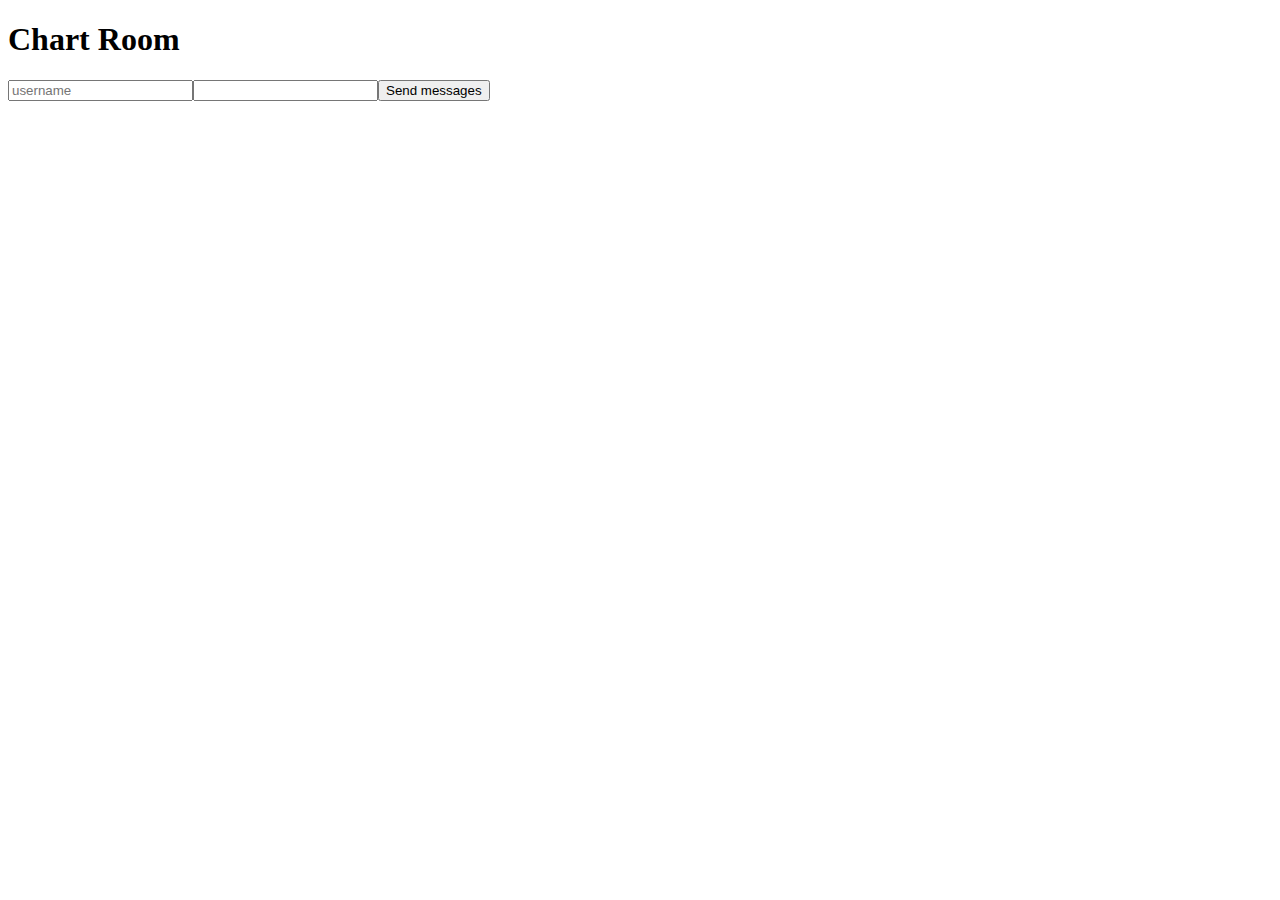
==== public/index.html @ db84c540 "first commit" ====
<!DOCTYPE html>
<html>
<head>
	<meta charset='utf-8'>
    <title>Chart Room</title>
    <script src = "jquery.js"></script>
    <script src = "/socket.io/socket.io.js"></script>
    <script src = "main.js"></script>
</head>
<body>
    <h1>Chart Room</h1>
    <input id = 'name' placeholder="username"><input type="text" id="input" onkeydown="if(event.keyCode==13){document.getElementById('button').click();return false;}" /><button id="button">Send messages</button>
    
</body>
</html>
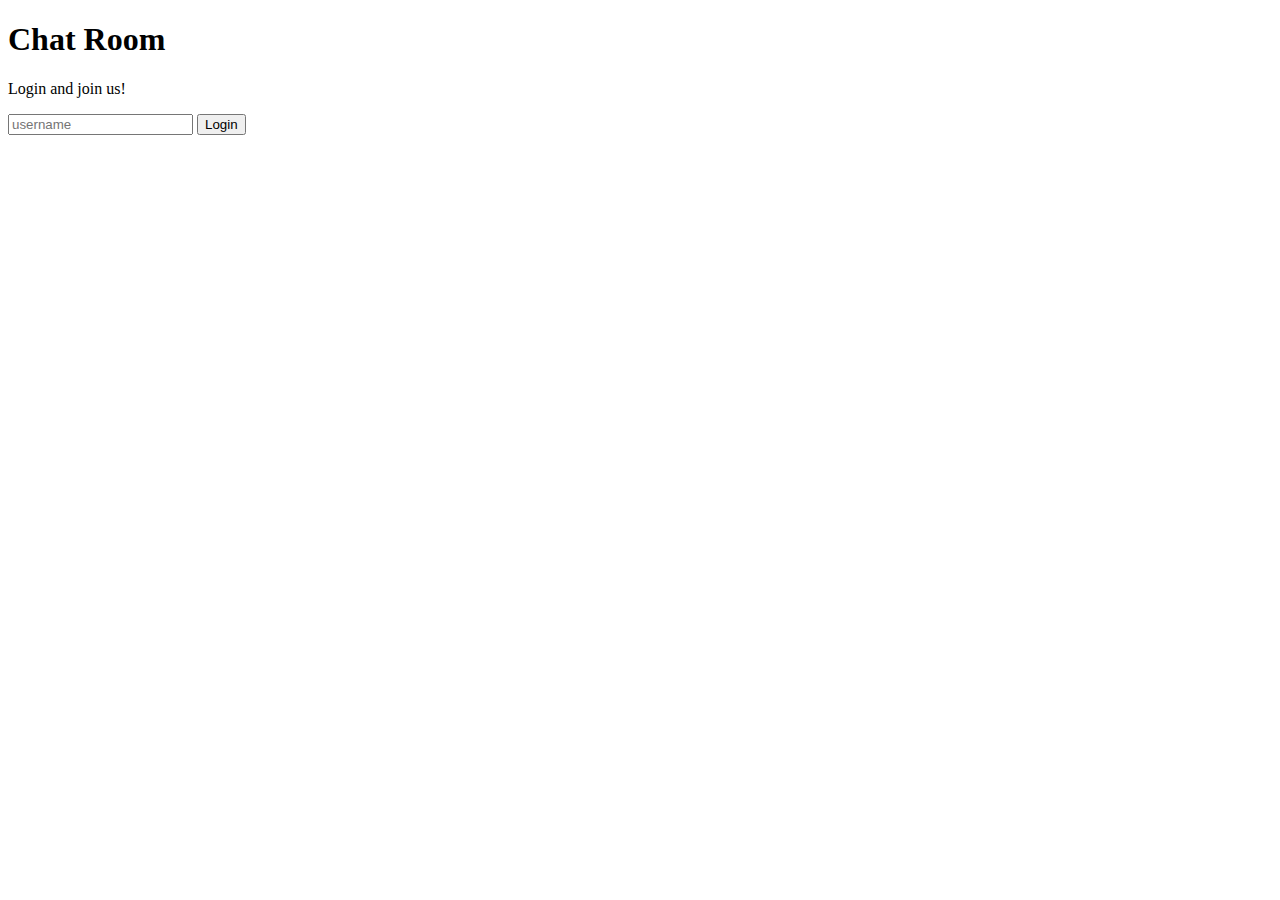
==== commit 5f486c2b: "init" ====
--- a/public/index.html
+++ b/public/index.html
@@ -2,14 +2,26 @@
 <html>
 <head>
 	<meta charset='utf-8'>
-    <title>Chart Room</title>
+    <title>Chat Room</title>
     <script src = "jquery.js"></script>
     <script src = "/socket.io/socket.io.js"></script>
     <script src = "main.js"></script>
 </head>
 <body>
-    <h1>Chart Room</h1>
-    <input id = 'name' placeholder="username"><input type="text" id="input" onkeydown="if(event.keyCode==13){document.getElementById('button').click();return false;}" /><button id="button">Send messages</button>
+    <h1>Chat Room</h1>
+    <div id = 'dname'>
+    	<p>Login and join us!</p>
+    	<input id = 'name' placeholder="username" onkeydown="if(event.keyCode==13){document.getElementById('login').click();return false;}"></input>
+    	<button id="login">Login</button>
+	</div>
+	<div id='dinput'>
+		<p id = 'curuser'>Current user: </p>
+	    <input type="text" id="input" onkeydown="if(event.keyCode==13){document.getElementById('button').click();return false;}"></input><br>
+	    <button id="button">Send messages</button>
+	</div>
+
+	<div id='content'>
+	</div>
     
 </body>
 </html>
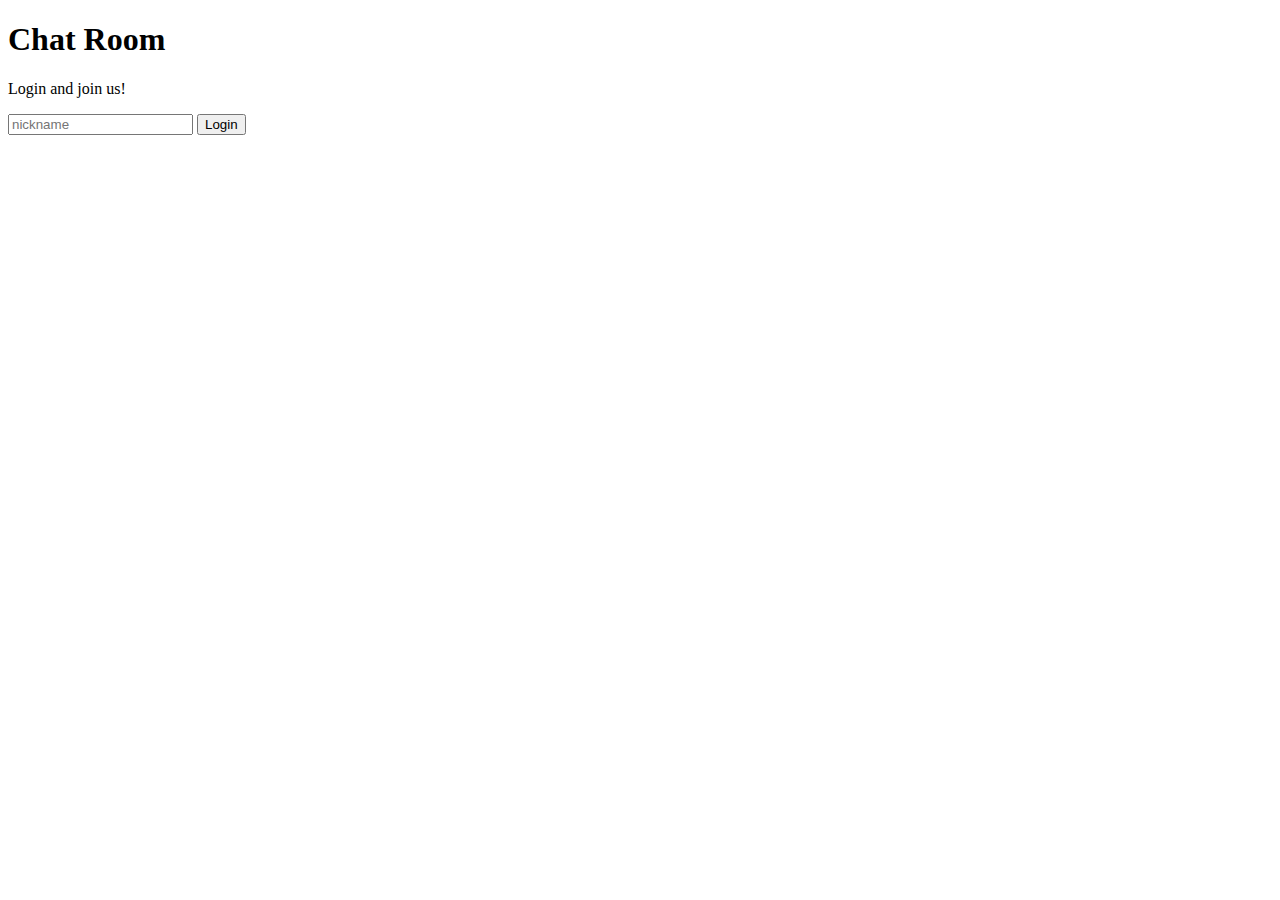
==== commit cb071f18: "show user num" ====
--- a/public/index.html
+++ b/public/index.html
@@ -11,11 +11,12 @@
     <h1>Chat Room</h1>
     <div id = 'dname'>
     	<p>Login and join us!</p>
-    	<input id = 'name' placeholder="username" onkeydown="if(event.keyCode==13){document.getElementById('login').click();return false;}"></input>
+    	<input id = 'name' placeholder="nickname" onkeydown="if(event.keyCode==13){document.getElementById('login').click();return false;}"></input>
     	<button id="login">Login</button>
 	</div>
 	<div id='dinput'>
-		<p id = 'curuser'>Current user: </p>
+		<p id = 'userNum'>Online user number: </p>
+		<p id = 'curuser'>Your nickname: </p>
 	    <input type="text" id="input" onkeydown="if(event.keyCode==13){document.getElementById('button').click();return false;}"></input><br>
 	    <button id="button">Send messages</button>
 	</div>
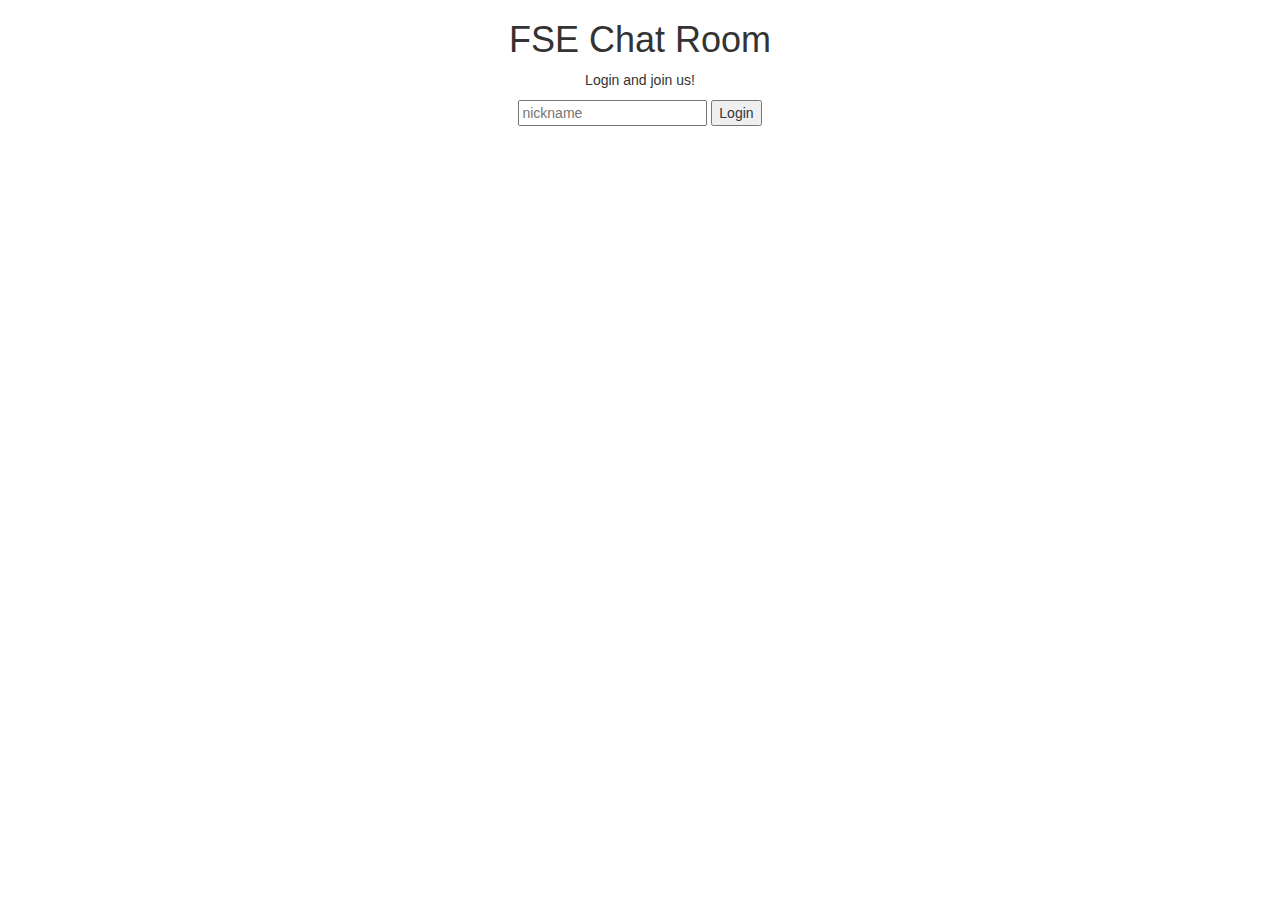
==== commit 3fa782d6: "first version" ====
--- a/public/index.html
+++ b/public/index.html
@@ -3,25 +3,26 @@
 <head>
 	<meta charset='utf-8'>
     <title>Chat Room</title>
-    <script src = "jquery.js"></script>
+    <script src = "http://code.jquery.com/jquery-1.9.1.js"></script>
     <script src = "/socket.io/socket.io.js"></script>
     <script src = "main.js"></script>
+    <script src = "bootstrap.js"></script>
+    <link rel="stylesheet" type="text/css" href="bootstrap.css">
 </head>
 <body>
-    <h1>Chat Room</h1>
-    <div id = 'dname'>
+    <h1 style="text-align:center">FSE Chat Room</h1>
+    <div id = 'dname' style="text-align:center">
     	<p>Login and join us!</p>
     	<input id = 'name' placeholder="nickname" onkeydown="if(event.keyCode==13){document.getElementById('login').click();return false;}"></input>
     	<button id="login">Login</button>
 	</div>
-	<div id='dinput'>
-		<p id = 'userNum'>Online user number: </p>
-		<p id = 'curuser'>Your nickname: </p>
-	    <input type="text" id="input" onkeydown="if(event.keyCode==13){document.getElementById('button').click();return false;}"></input><br>
-	    <button id="button">Send messages</button>
+	<div id='dinput' style='text-align:center'>
+		<p id = 'userNum' style="font-size:small">Online user number:</p>
+		<p id = 'curuser'style="font-size:small">Your nickname: </p>
+	    <input type="text" id="input" placeholder="Say something here." onkeydown="if(event.keyCode==13){document.getElementById('button').click();return false;}" style = 'width:600px'></input>
+	    <button style= "background-color:royalblue; width:120px" id="button">Send messages</button>
 	</div>
-
-	<div id='content'>
+	<div id='content' style='border:3px solid #000;word-wrap:break-word;word-break:break-all;overflow: auto;width:750px; height:600px;margin-left: auto; margin-right: auto'>
 	</div>
     
 </body>
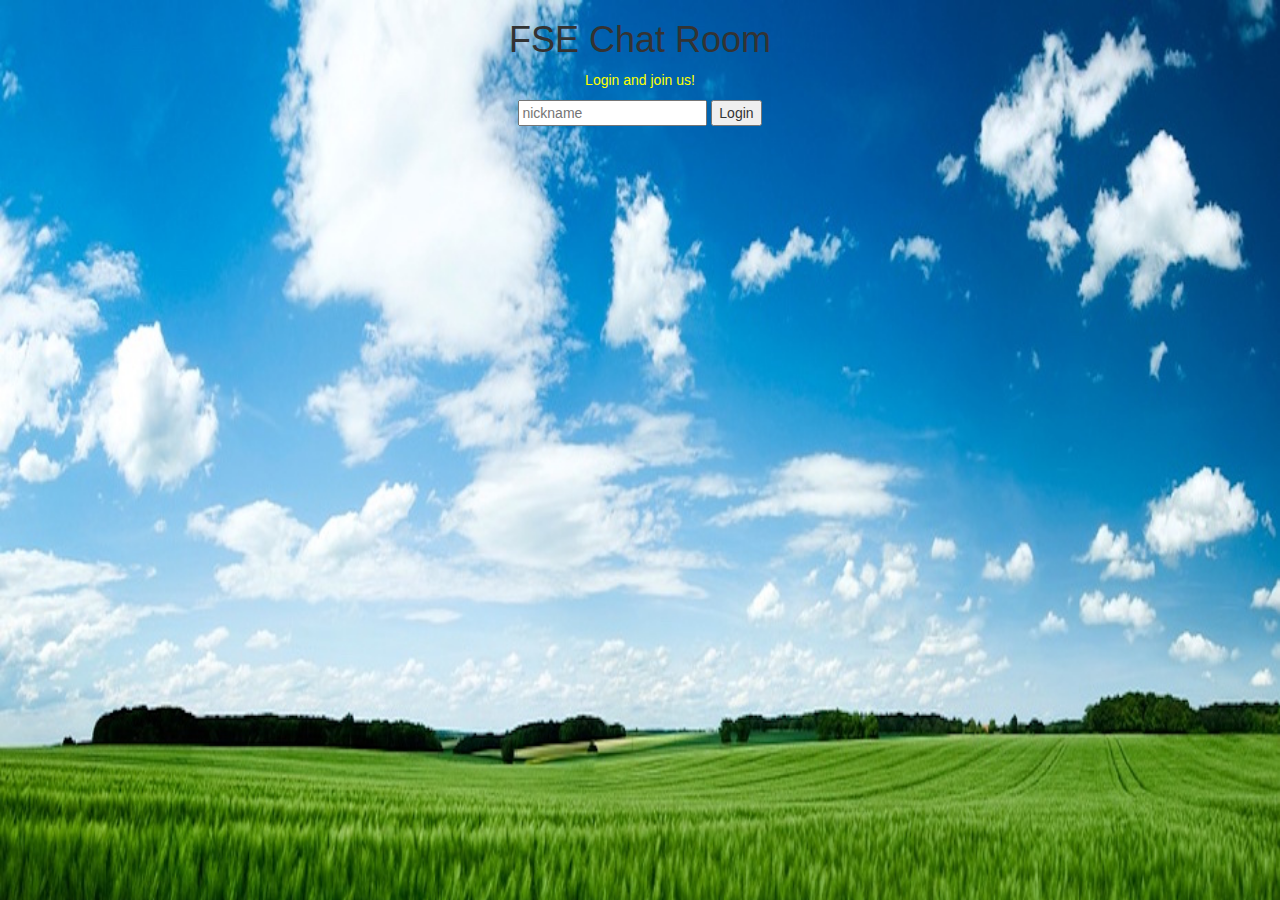
==== commit f3d4a937: "add background picture" ====
--- a/public/index.html
+++ b/public/index.html
@@ -1,5 +1,5 @@
 <!DOCTYPE html>
-<html>
+<html lang="zh-CN">
 <head>
 	<meta charset='utf-8'>
     <title>Chat Room</title>
@@ -9,21 +9,27 @@
     <script src = "bootstrap.js"></script>
     <link rel="stylesheet" type="text/css" href="bootstrap.css">
 </head>
-<body>
+<body style="background-color:yellow; background-image:url(scenery.jpeg);background-size:cover;background-repeat:no-repeat">
     <h1 style="text-align:center">FSE Chat Room</h1>
+    
     <div id = 'dname' style="text-align:center">
-    	<p>Login and join us!</p>
+    	<p style="color:yellow">Login and join us!</p>
     	<input id = 'name' placeholder="nickname" onkeydown="if(event.keyCode==13){document.getElementById('login').click();return false;}"></input>
     	<button id="login">Login</button>
-	</div>
+    </div>
+
+    
+
 	<div id='dinput' style='text-align:center'>
-		<p id = 'userNum' style="font-size:small">Online user number:</p>
-		<p id = 'curuser'style="font-size:small">Your nickname: </p>
-	    <input type="text" id="input" placeholder="Say something here." onkeydown="if(event.keyCode==13){document.getElementById('button').click();return false;}" style = 'width:600px'></input>
+		<p id = 'userNum' style="font-size:small;color:yellow">Online user number:</p>
+		<p id = 'curuser'style="font-size:small;color:yellow">Your nickname: </p>
+        <input type=button value="Log Out" onclick="location.reload()" style="background-color:red">   <input type="text" id="input" placeholder="Say something here." onkeydown="if(event.keyCode==13){document.getElementById('button').click();return false;}" style = 'width:600px'></input>
 	    <button style= "background-color:royalblue; width:120px" id="button">Send messages</button>
 	</div>
-	<div id='content' style='border:3px solid #000;word-wrap:break-word;word-break:break-all;overflow: auto;width:750px; height:600px;margin-left: auto; margin-right: auto'>
+	<div id='content' style='border:3px solid #000;word-wrap:break-word;word-break:break-all;overflow:auto;width:790px; height:600px;margin-left: auto; margin-right: auto;background-color:lightcyan'>
 	</div>
+
+
     
 </body>
 </html>
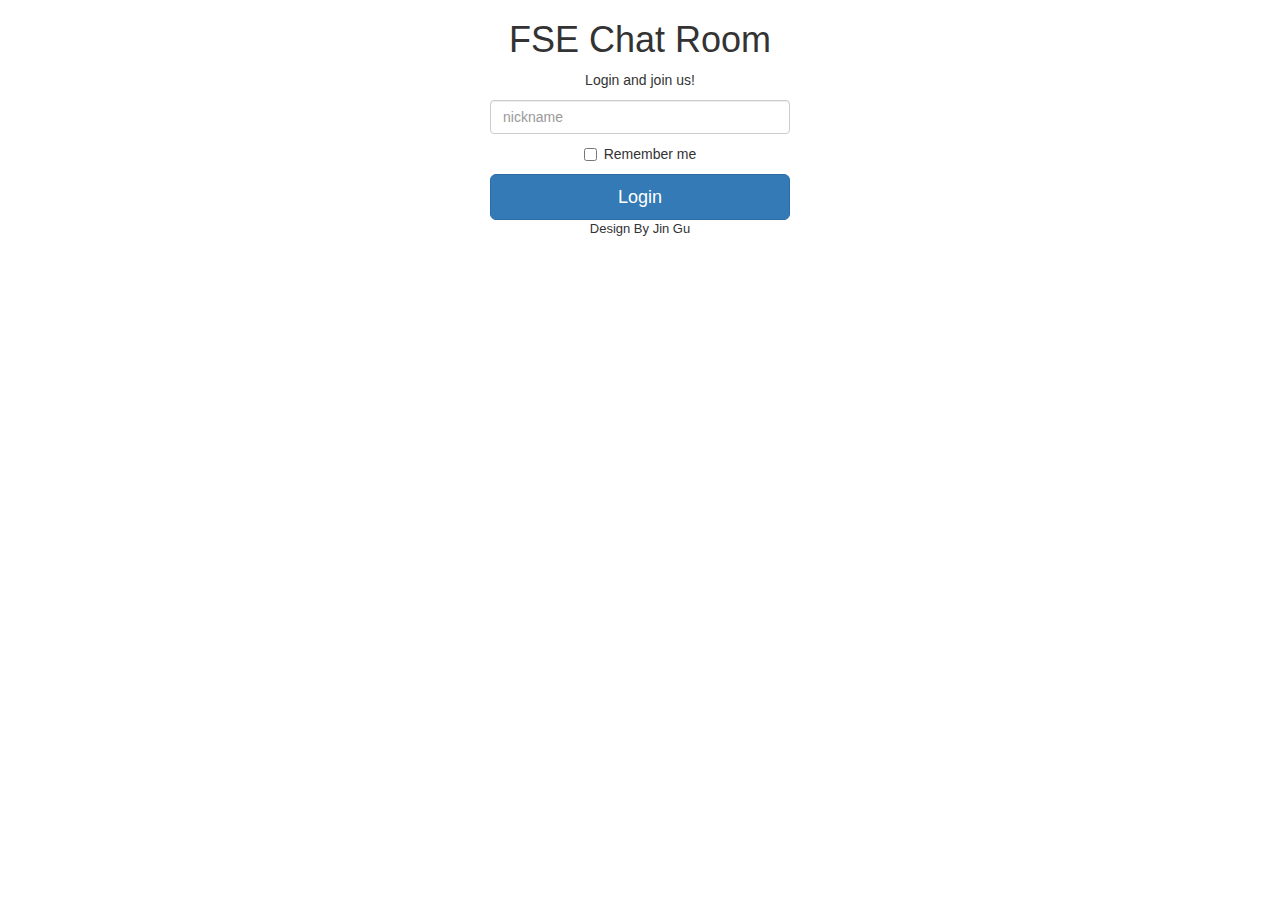
==== commit 871e7868: "use bootstarp" ====
--- a/public/index.html
+++ b/public/index.html
@@ -1,7 +1,7 @@
 <!DOCTYPE html>
 <html lang="zh-CN">
 <head>
-	<meta charset='utf-8'>
+    <meta charset='utf-8'>
     <title>Chat Room</title>
     <script src = "http://code.jquery.com/jquery-1.9.1.js"></script>
     <script src = "/socket.io/socket.io.js"></script>
@@ -9,27 +9,37 @@
     <script src = "bootstrap.js"></script>
     <link rel="stylesheet" type="text/css" href="bootstrap.css">
 </head>
-<body style="background-color:yellow; background-image:url(scenery.jpeg);background-size:cover;background-repeat:no-repeat">
+<body>
     <h1 style="text-align:center">FSE Chat Room</h1>
+        <div id = 'dname' style="text-align:center">
+            <p>Login and join us!</p>
+            <input id = 'name' placeholder="nickname" onkeydown="if(event.keyCode==13){document.getElementById('login').click();return false;}" class="form-control"></input>
+            <div class="checkbox">
+              <label>
+                <input type="checkbox" value="remember-me"> Remember me
+              </label>
+            </div>
+            <button id="login" class="btn btn-lg btn-primary btn-block">Login</button>
+
+        </div>
     
-    <div id = 'dname' style="text-align:center">
-    	<p style="color:yellow">Login and join us!</p>
-    	<input id = 'name' placeholder="nickname" onkeydown="if(event.keyCode==13){document.getElementById('login').click();return false;}"></input>
-    	<button id="login">Login</button>
-    </div>
-
     
 
-	<div id='dinput' style='text-align:center'>
-		<p id = 'userNum' style="font-size:small;color:yellow">Online user number:</p>
-		<p id = 'curuser'style="font-size:small;color:yellow">Your nickname: </p>
-        <input type=button value="Log Out" onclick="location.reload()" style="background-color:red">   <input type="text" id="input" placeholder="Say something here." onkeydown="if(event.keyCode==13){document.getElementById('button').click();return false;}" style = 'width:600px'></input>
-	    <button style= "background-color:royalblue; width:120px" id="button">Send messages</button>
-	</div>
-	<div id='content' style='border:3px solid #000;word-wrap:break-word;word-break:break-all;overflow:auto;width:790px; height:600px;margin-left: auto; margin-right: auto;background-color:lightcyan'>
-	</div>
+        <div id='dinput' style='text-align:center'>
+            <p id = 'userNum' style="font-size:small">Online user number:</p>
+            <p id = 'curuser'style="font-size:small">Your nickname: </p>
+            <input type=button value="Log Out" onclick="location.reload()" class="btn btn-danger">   
+            <input type="text" id="input" placeholder="Say something here." onkeydown="if(event.keyCode==13){document.getElementById('button').click();return false;}" style = 'width:600px'></input>
+            <button class="btn btn-info" id="button">Send messages</button>
+        </div>
+        <div id='content' class="bs-example bs-example-bg-classes" data-example-id="contextual-backgrounds-helpers">
+        </div>
+        <p class="mymsg" style="text-align:center; font-size:small">Design By Jin Gu</p>
+
+
+
 
 
     
 </body>
-</html>
+</html>